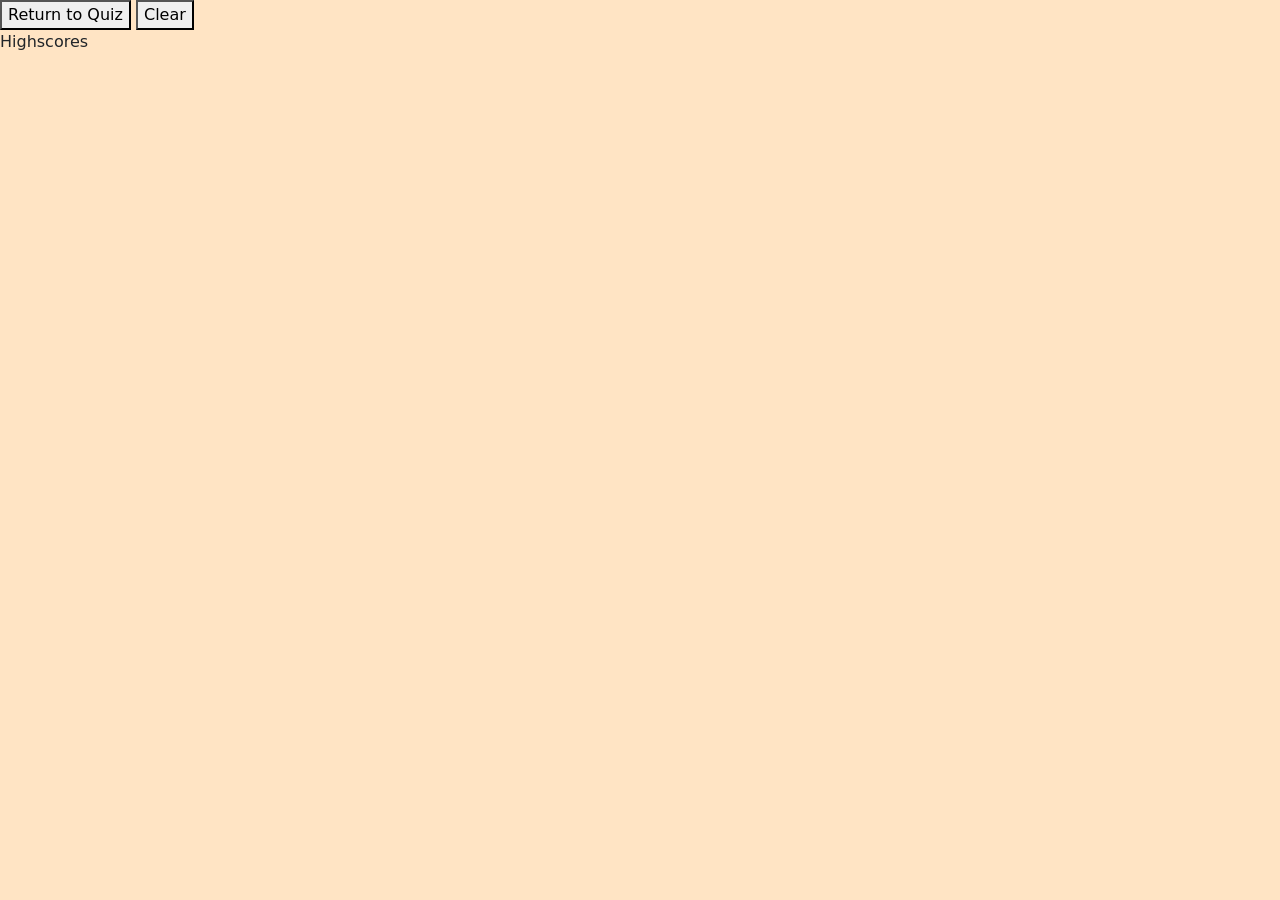
==== highscores.html @ 4eb1f349 "Made new repo" ====
<!DOCTYPE html>
<html lang="en">

<head>
    <meta charset="UTF-8">
    <meta name="viewport" content="width=device-width, initial-scale=1.0">
    <link href="https://cdn.jsdelivr.net/npm/bootstrap@5.0.0-beta1/dist/css/bootstrap.min.css" rel="stylesheet" />
    <!--My css link-->
    <link rel="stylesheet" type="text/css" href="Assets/style.css">
    <title>Highscores</title>
</head>

<body style="background-color: bisque;">
    <main>
        <div id="container">

            <div>

                <button id="return" class="btn-sm" href="index.html">Return to Quiz</button>
                <button id="clear-scores" class="btn-sm">Clear</button>
                <div class="row">
                    <div class="col align-self-center">
                        <p>Highscores</p>
                        <ul id="score-list"></ul>
                    </div>
                </div>
            </div>
        </div>
    </main>

    <!---My JS link-->
    <script type="application/javascript" src="Assets/scores.js"></script>
</body>

</html>
---- Assets/style.css ----
#quiz {
background-color:aqua;
float: left;
}
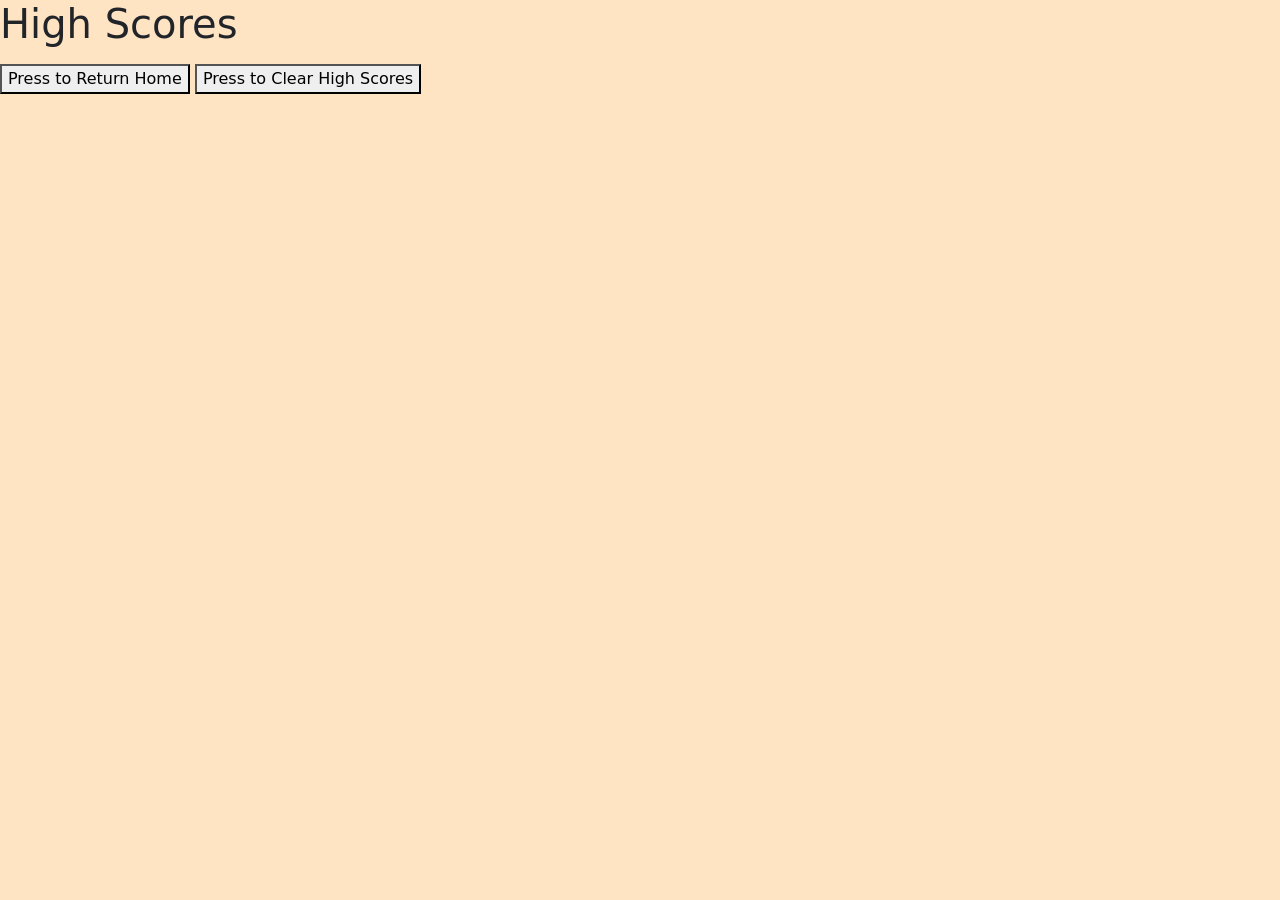
==== commit 167ba362: "Quiz itself works. Fixing Scores Page" ====
--- a/highscores.html
+++ b/highscores.html
@@ -11,22 +11,22 @@
 </head>
 
 <body style="background-color: bisque;">
-    <main>
-        <div id="container">
+<main>
+    <div id="container">
 
-            <div>
+        <div id="presentTime">
 
-                <button id="return" class="btn-sm" href="index.html">Return to Quiz</button>
-                <button id="clear-scores" class="btn-sm">Clear</button>
-                <div class="row">
-                    <div class="col align-self-center">
-                        <p>Highscores</p>
-                        <ul id="score-list"></ul>
-                    </div>
-                </div>
+            <div id="dataDiv">
+                <h1>High Scores</h1>
+                <ul id="highScores"></ul>
+                <button id="back">Press to Return Home</button>
+                <button id="clear">Press to Clear High Scores</button>
             </div>
+
+        
         </div>
-    </main>
+    </div>
+ </main>
 
     <!---My JS link-->
     <script type="application/javascript" src="Assets/scores.js"></script>
